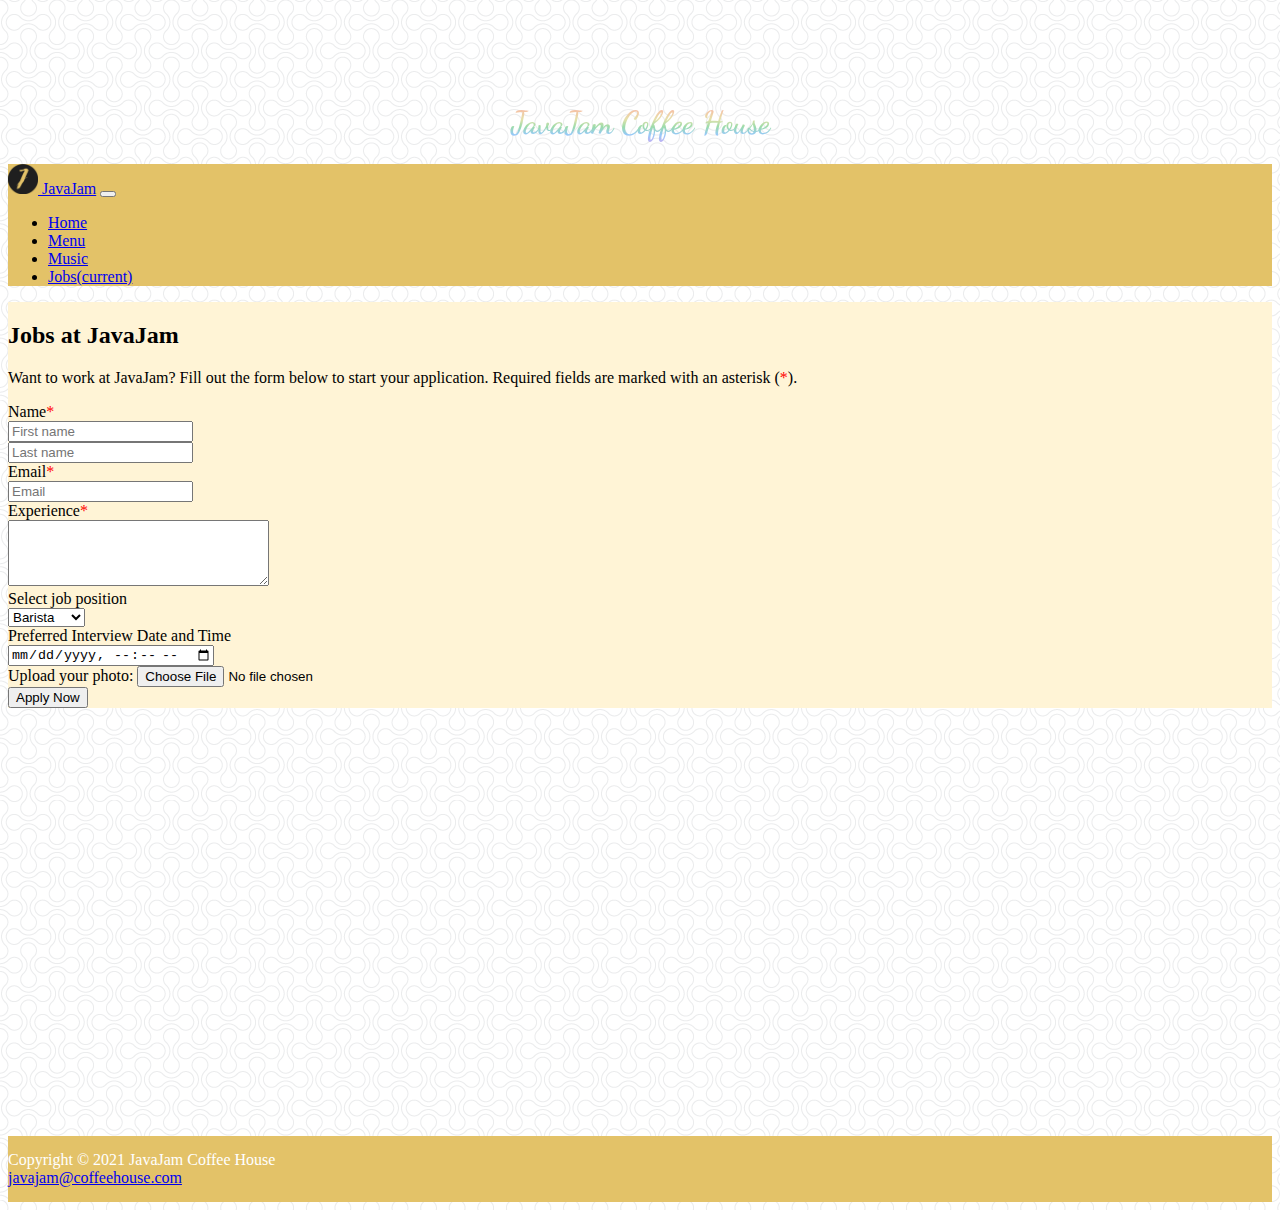
==== jobs.html @ 4575111e "uploading files" ====
<!DOCTYPE html>
<html>
    <head>
        <title>JavaJam Coffee House</title>
        <link rel="icon" href="images/favicon.png">

        <!-- Required meta tags -->
        <meta charset="utf-8">
        <meta name="viewport" content="width=device-width, initial-scale=1, shrink-to-fit=no">

        <!-- Bootstrap CSS -->
        <link rel="stylesheet" href="https://cdn.jsdelivr.net/npm/bootstrap@4.6.0/dist/css/bootstrap.min.css" integrity="sha384-B0vP5xmATw1+K9KRQjQERJvTumQW0nPEzvF6L/Z6nronJ3oUOFUFpCjEUQouq2+l" crossorigin="anonymous">
    
        <!-- override the bootstrap.css style -->
        <link rel="stylesheet" href="assets/css/style.css">
    </head>

    <body>
    
    <!-- Bootstrap javascipt -->
    <script src="https://code.jquery.com/jquery-3.5.1.slim.min.js" integrity="sha384-DfXdz2htPH0lsSSs5nCTpuj/zy4C+OGpamoFVy38MVBnE+IbbVYUew+OrCXaRkfj" crossorigin="anonymous"></script>
    <script src="https://cdn.jsdelivr.net/npm/bootstrap@4.6.0/dist/js/bootstrap.bundle.min.js" integrity="sha384-Piv4xVNRyMGpqkS2by6br4gNJ7DXjqk09RmUpJ8jgGtD7zP9yug3goQfGII0yAns" crossorigin="anonymous"></script>
    
    <header>
        <h1>JavaJam Coffee House</h1>
    </header>

    <nav class="navbar fixed-top navbar-expand-sm navbar-dark bg-light">
        <div class="container">
        <a class="navbar-brand" href="index.html">
            <img src="images/logo.png" width="30" height="30" class="d-inline-block align-top" alt="JavaJam Logo">
            JavaJam</a>
        <button class="navbar-toggler" type="button" data-toggle="collapse" data-target="#navbarNav" aria-controls="navbarNav" aria-expanded="false" aria-label="Toggle navigation">
            <span class="navbar-toggler-icon"></span>
        </button>
        <div class="collapse navbar-collapse" id="navbarNav">
            <ul class="navbar-nav">
            <li class="nav-item">
                <a class="nav-link" href="index.html">Home</a>
            </li>
            <li class="nav-item">
                <a class="nav-link" href="menu.html">Menu</a>
            </li>
            <li class="nav-item">
                <a class="nav-link" href="music.html">Music</a>
            </li>
            <li class="nav-item active">
                <a class="nav-link" href="jobs.html">Jobs<span class="sr-only">(current)</span></a>
                </li>
            </ul>
        </div>
        </div>
    </nav>

    <main>
        <div class="jumbotron padding_0">
        <div class="container">
        <h2>Jobs at JavaJam</h2>

        <p>
            Want to work at JavaJam? Fill out the form below to start your application. Required
            fields are marked with an asterisk (<span style="color:red">*</span>). 
        </p>

        <form method="post", action=http://webdevbasics.net/scripts/javajam8.php>
            <div class="form-group">
                <label for="name">Name<span style="color:red">*</span></label><br>
                <div class="row">
                    <div class="col">
                    <input type="text" class="form-control" id="name" name="fname" placeholder="First name" required>
                    </div>
                    <div class="col">
                    <input type="text" class="form-control" id="name" name="lname" placeholder="Last name" required>
                    </div>
                </div>
            </div>
            <div class="form-group">
                <label for="email">Email<span style="color:red">*</span></label><br>
                <input type="email" class="form-control" id="email" name="email" placeholder="Email" required>
            </div>
            <div class="form-group">
                <label for="experience">Experience<span style="color:red">*</span></label><br>
                <textarea class="form-control" id="experience" name="experience" rows="4" cols="30" required></textarea>
            </div>
            <div class="form-group row">
                <label for="job-position" class="col-sm-5 col-md-5 col-lg-3 col-form-label">Select job position</label>
                <div class="col-sm-7 col-md-7 col-lg-9 padding_0">
                    <select class="form-control" id="job-position" name="job-position">
                        <option value="Barista">Barista</option>
                        <option value="Manager">Manager</option>
                        <option value="Promoter">Promoter</option>
                    </select>
                </div>
            </div>
            <div class="form-group row">
                <label for="date-time" class="col-sm-5 col-md-5 col-lg-3 col-form-label padding_0">Preferred Interview Date and Time</label>
                <div class="col-sm-7 col-md-7 col-lg-9">
                    <input class="form-control" type="datetime-local" id="date-time" name="date-time">
                </div>
            </div>
            <div class="form-group">
                <label for="photo">Upload your photo: </label>
                <input class="form-control-file" type="file" id="photo" name="photo">
            </div>
            
            <button type="submit" class="btn btn-primary" name="submit">Apply Now</button>
            
        </div>
        </form>
        </div>
        
        <footer class="text-center font-italic">
            Copyright &copy; 2021 JavaJam Coffee House<br>
            <a href="mailto:javajam@coffeehouse.com">javajam@coffeehouse.com</a>
        </footer>
    </main>
    </body>
</html>
---- assets/css/style.css ----
@import url('https://fonts.googleapis.com/css2?family=Dancing+Script:wght@500&family=Montserrat:wght@300&display=swap');

body {
    background-image: url('../../images/double-bubble-outline.png');
    padding-top: 75px;   
}

main {
    display: flex;
    flex-direction: column;
    min-height: 100vh;
}

header h1 {
    border-radius: .3rem;
    font-family: 'Dancing Script', cursive;
    text-align: center;
    background-color: #ffffff;
    background-image: linear-gradient(#F8A3A8, #F3C6A5, #E5E1AB, #9CDCAA, #96CAF7, #BFB2F3);
    -webkit-background-clip: text;
    -webkit-text-fill-color: transparent;
}

footer {
    color: #ffffff;
    background-color: #e3c268;
    padding-top: 15px;
    padding-bottom: 15px;
    margin-top: auto;
}

/* Old style
footer {
    color: #ffffff;
    background-color: #a36d4f;
    padding-top: 15px;
    padding-bottom: 15px;
    border-radius: .3rem;
    margin-top: 0px;
}
*/

.bg-light{
    background-color: #e3c268!important;
}

.jumbotron {
    background-color: #fff4d6;
    border-radius: 0px;
}

/*
#a36d4f
*/
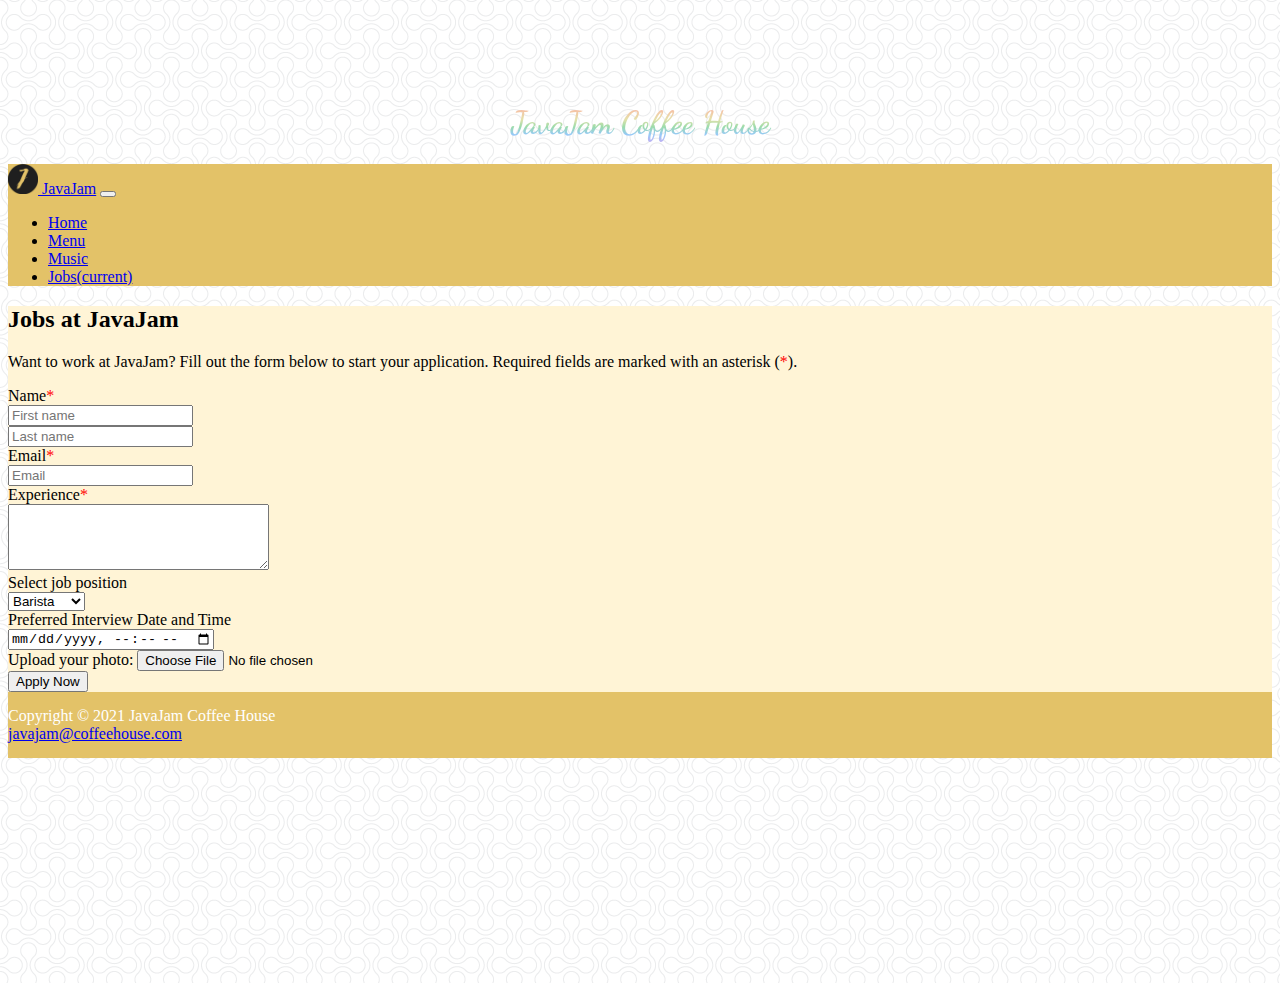
==== commit 442d63b3: "update sticky footer to other pages" ====
--- a/jobs.html
+++ b/jobs.html
@@ -15,7 +15,7 @@
         <link rel="stylesheet" href="assets/css/style.css">
     </head>
 
-    <body>
+    <body class="d-flex flex-column h-100">
     
     <!-- Bootstrap javascipt -->
     <script src="https://code.jquery.com/jquery-3.5.1.slim.min.js" integrity="sha384-DfXdz2htPH0lsSSs5nCTpuj/zy4C+OGpamoFVy38MVBnE+IbbVYUew+OrCXaRkfj" crossorigin="anonymous"></script>
@@ -52,7 +52,7 @@
         </div>
     </nav>
 
-    <main>
+    <main class="flex-shrink-0">
         <div class="jumbotron padding_0">
         <div class="container">
         <h2>Jobs at JavaJam</h2>
@@ -108,11 +108,11 @@
         </div>
         </form>
         </div>
-        
-        <footer class="text-center font-italic">
-            Copyright &copy; 2021 JavaJam Coffee House<br>
-            <a href="mailto:javajam@coffeehouse.com">javajam@coffeehouse.com</a>
-        </footer>
     </main>
+
+    <footer class="text-center font-italic mt-auto">
+        Copyright &copy; 2021 JavaJam Coffee House<br>
+        <a href="mailto:javajam@coffeehouse.com">javajam@coffeehouse.com</a>
+    </footer>
     </body>
 </html>--- a/assets/css/style.css
+++ b/assets/css/style.css
@@ -1,14 +1,14 @@
 @import url('https://fonts.googleapis.com/css2?family=Dancing+Script:wght@500&family=Montserrat:wght@300&display=swap');
+
+
+html,
+body {
+    height: 100%;
+}
 
 body {
     background-image: url('../../images/double-bubble-outline.png');
-    padding-top: 75px;   
-}
-
-main {
-    display: flex;
-    flex-direction: column;
-    min-height: 100vh;
+    padding-top: 75px; 
 }
 
 header h1 {
@@ -26,19 +26,7 @@
     background-color: #e3c268;
     padding-top: 15px;
     padding-bottom: 15px;
-    margin-top: auto;
 }
-
-/* Old style
-footer {
-    color: #ffffff;
-    background-color: #a36d4f;
-    padding-top: 15px;
-    padding-bottom: 15px;
-    border-radius: .3rem;
-    margin-top: 0px;
-}
-*/
 
 .bg-light{
     background-color: #e3c268!important;
@@ -47,8 +35,4 @@
 .jumbotron {
     background-color: #fff4d6;
     border-radius: 0px;
-}
-
-/*
-#a36d4f
-*/+}